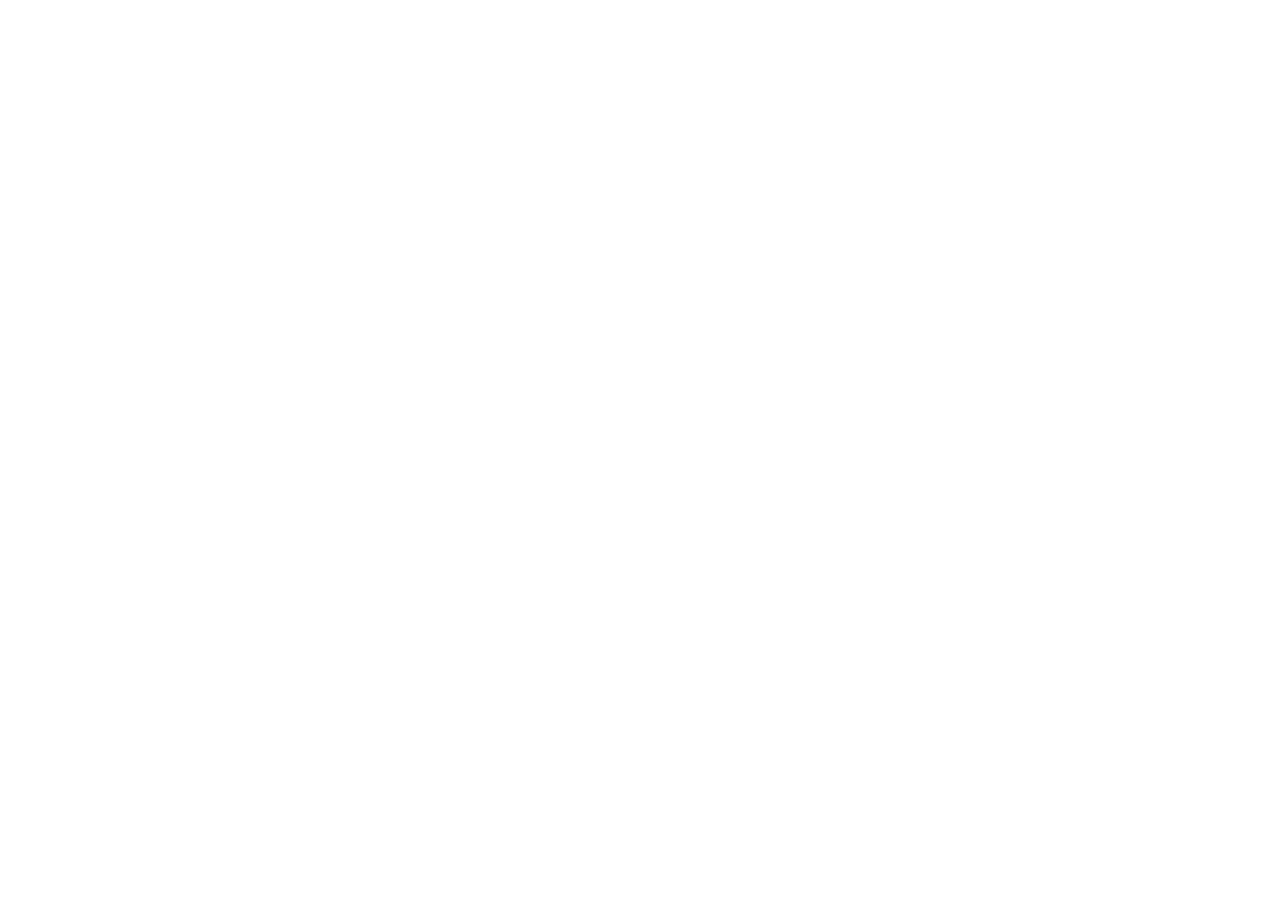
==== index.html @ c6e6e30a "initial commit" ====
<!DOCTYPE html>
<html lang="eng">
    <head>
        <meta charset="utf-8">
        <meta http-equiv="X-UA-Compatible" content="IE=edge">
        <meta name="viewport" content="width=device-width, initial-scale=1">
        <title>David Chu's Chins Bistro</title>
        <link rel="stylesheet" href="css/bootstrap.min.css">
        <link rel="stylesheet" href="css/style.css">
    </head>
<body>



    <script src="js/jquery-3.5.0.min.js"></script>
    <script src="js/bootstrap.min.js"></script>
    <script src="js/script.js"></script>
</body>
</html>
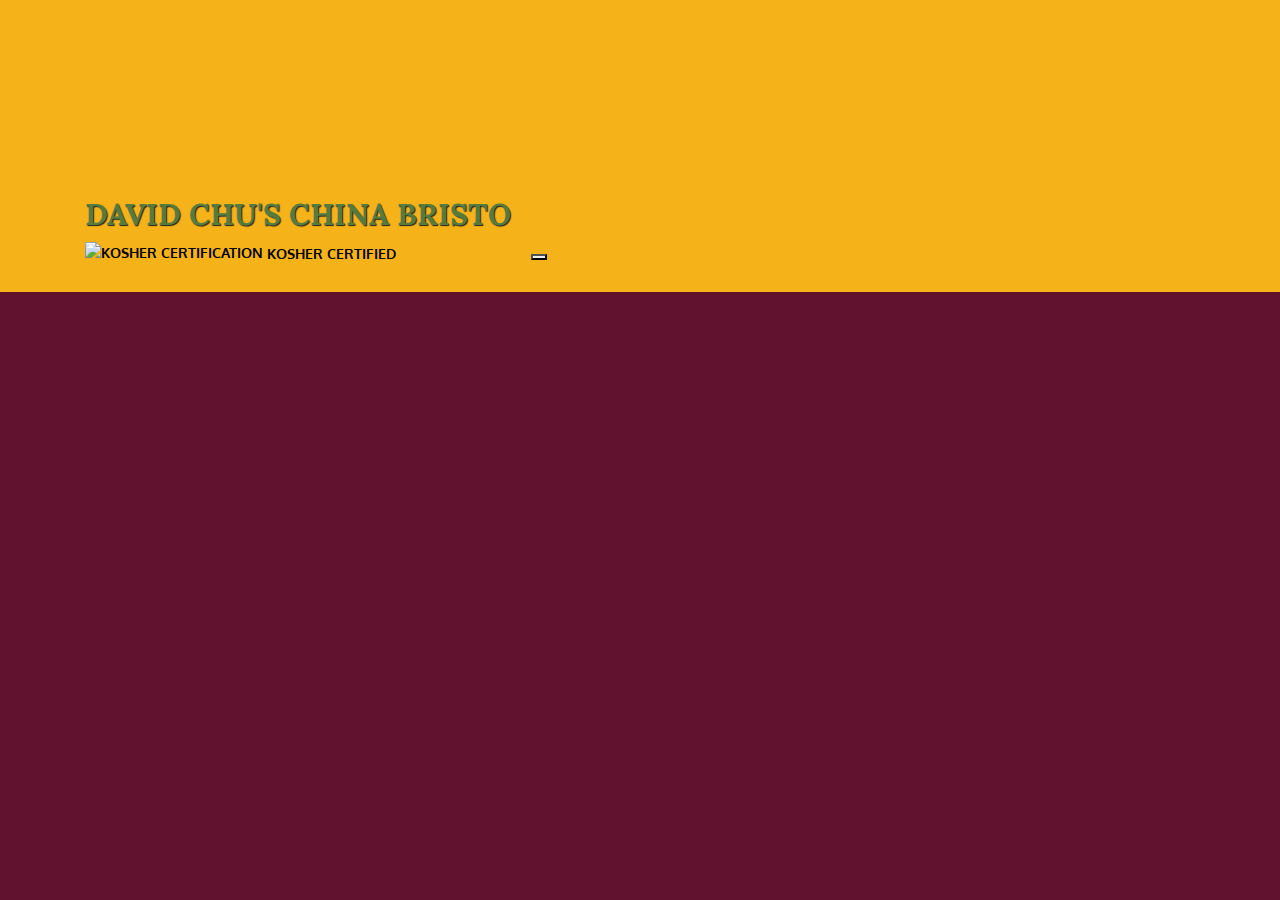
==== commit 4b40db10: "l32 my" ====
--- a/index.html
+++ b/index.html
@@ -6,13 +6,70 @@
         <meta name="viewport" content="width=device-width, initial-scale=1">
         <title>David Chu's Chins Bistro</title>
         <link rel="stylesheet" href="css/bootstrap.min.css">
-        <link rel="stylesheet" href="css/style.css">
+        <link rel="stylesheet" href="css/styles.css">
+        <link href="https://fonts.googleapis.com/css2?family=Oxygen:wght@300;400;700&display=swap" rel="stylesheet">
+        <link href="https://fonts.googleapis.com/css2?family=Lora:ital,wght@0,400;0,500;0,562;0,600;0,700;1,400;1,500;1,562;1,600;1,700&display=swap" rel="stylesheet">
     </head>
 <body>
+    <header>
+        <nav id="header-nav" class="navbar navbar-default">
+            <div class="container">
+                <div class="navbar-header">
+                    <a href="index.html" class="pull-left visible-md visible-lg ">
+                        <div id="logo-img" alt="Logo Image"></div>
+                    </a>
+
+                    <div class="navbar-brand">
+                        <a href="index.html"><h1>David chu's China Bristo</h1></a>
+                        <p>
+                            <img src="images/star-k-logo.png" alt="Kosher Certification">
+                            <span>Kosher Certified</span>
+                        </p>
+                    </div>
+
+                    <!-- Drop down menu for medium and small screens -->
+                    <button type="button" class="navbar-toggle collapsed" data-toggle="colllapse" data-target="#collapsable-nav" aria-expanded="false">
+                        <span class="sr-only">Toggle navigation</span>
+                        <span class="icon-bar"></span>
+                        <span class="icon-bar"></span>
+                        <span class="icon-bar"></span>
+                    </button><!-- Dropdown-->
+                </div>
 
 
+                <div id="collapsable-nav" class="collapse navbar-collapse">
 
-    <script src="js/jquery-3.5.0.min.js"></script>
+
+                    <ul id="nav-list" class="nav navbar-nav navbar-right">
+                        <li>
+                            <a href="menu-categories.html">
+                                <span class="glyphicon glyphicon-cutlery"></span><br class="hidden-xs">Menu</a>
+                        </li>
+                        <li>
+                            <a href="#">
+                                <span class="glyphicon glyphicon-info-sign"></span><br class="hidden-xs">About</a>
+                        </li>
+                        <li>
+                            <a href="#">
+                                <span class="glyphicon glyphicon-certificate"></span><br class="hidden-xs">Awards</a>
+                        </li>
+                        <li id="phone" class="hidden-xs">
+                            <a href="tel: 410-602-5008">
+                                <span>410-602-5008</span></a><div>* We Deliver</div>
+                            </a>
+                        </li>
+                    </ul><!-- nav list-->
+
+
+                </div>
+
+            </div>
+        </nav>
+    </header>
+
+<!-- <p>Hello World!</p> -->
+
+    <script src="js/jquery-2.1.4.min.js"></script>
     <script src="js/bootstrap.min.js"></script>
     <script src="js/script.js"></script>
 </body>
--- a/css/styles.css
+++ b/css/styles.css
@@ -0,0 +1,83 @@
+body {
+  font-size: 16px;
+  color: #fff;
+  background-color: #61122f;
+  font-family: 'Oxygen', sans-serif;
+}
+
+#header-nav{
+    background-color: #f6b319;
+    border-radius: 0;
+    border: 0;
+}
+
+#logo-img {
+    background: url('../images/restaurant-logo_large.png');
+    width: 150px;
+    height: 150px;
+    margin: 10px 15px 10px 0;
+}
+
+.navbar-brand{
+    padding-top: 25px;
+}
+
+.navbar-brand h1{
+    font-family: 'Lora', serif;
+    color: #557c3e;
+    font-size: 1.5em;
+    text-transform: uppercase;
+    font-weight: bold;
+    text-shadow: 1px 1px 1px #222;
+    margin-top: 0;
+    margin-bottom: 0;
+    line-height: .75;
+}
+
+.navbar-brand a:hover, .navbar-brand a:focus{
+    text-decoration: none;
+}
+
+.navbar-brand p{ /*kosher cert*/
+    color: #000;
+    text-transform: uppercase;
+    font-size: .7em;
+    margin-top: 15px;
+    font-weight: bold;
+}
+
+.navbar-brand p span{
+    vertical-align: middle;
+}
+
+#nav-list{
+    margin-top: 10px;
+}
+
+#nav-list a{
+    color: #951c49;
+    text-align: center;
+}
+
+#nav-list a:hover{
+    background: #e7e7e7;
+}
+
+#nav-list a span{
+    font-size: 1.8em;
+}
+
+#phone{
+    margin-top: 5px;
+}
+
+#phone a{/*phone number*/
+    text-align: right;
+    padding-bottom: 0;
+}
+
+#phone div{/* We deliver*/
+    color: #557c3e;
+    text-align: right;
+    padding-right: 15px;
+}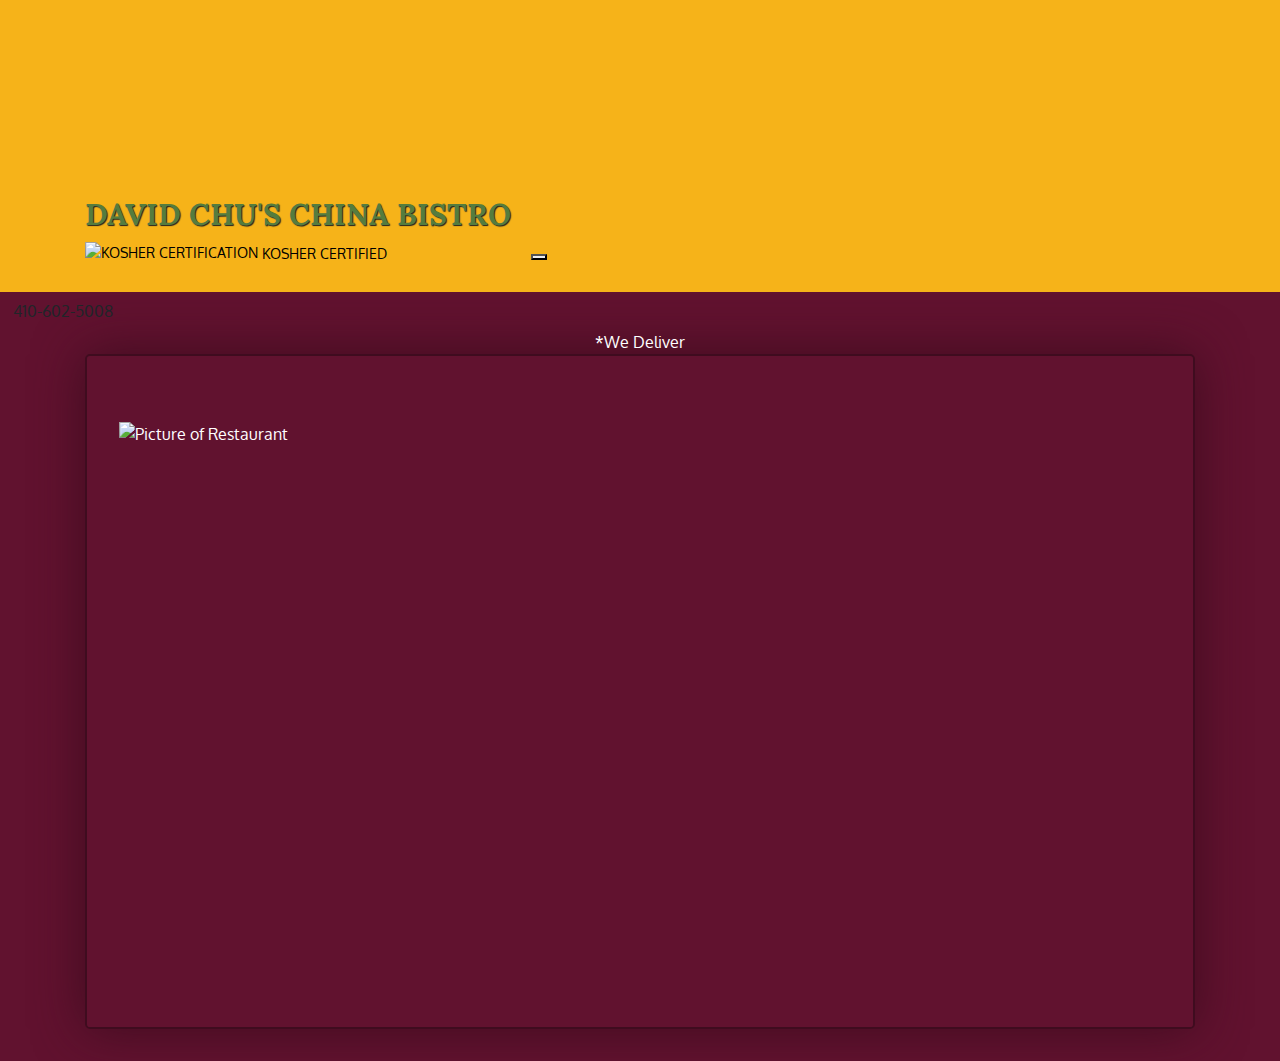
==== commit 64c24c7e: "l34 done" ====
--- a/index.html
+++ b/index.html
@@ -1,76 +1,83 @@
-<!DOCTYPE html>
-<html lang="eng">
-    <head>
-        <meta charset="utf-8">
-        <meta http-equiv="X-UA-Compatible" content="IE=edge">
-        <meta name="viewport" content="width=device-width, initial-scale=1">
-        <title>David Chu's Chins Bistro</title>
-        <link rel="stylesheet" href="css/bootstrap.min.css">
-        <link rel="stylesheet" href="css/styles.css">
-        <link href="https://fonts.googleapis.com/css2?family=Oxygen:wght@300;400;700&display=swap" rel="stylesheet">
-        <link href="https://fonts.googleapis.com/css2?family=Lora:ital,wght@0,400;0,500;0,562;0,600;0,700;1,400;1,500;1,562;1,600;1,700&display=swap" rel="stylesheet">
-    </head>
+<!doctype html>
+<html lang="en">
+  <head>
+    <meta charset="utf-8">
+    <meta http-equiv="X-UA-Compatible" content="IE=edge">
+    <meta name="viewport" content="width=device-width, initial-scale=1">
+    <title>David Chu's China Bistro</title>
+    <link rel="stylesheet" href="css/bootstrap.min.css">
+    <link rel="stylesheet" href="css/styles.css">
+    <link href='https://fonts.googleapis.com/css?family=Oxygen:400,300,700' rel='stylesheet' type='text/css'>
+    <link href='https://fonts.googleapis.com/css?family=Lora' rel='stylesheet' type='text/css'>
+  </head>
 <body>
-    <header>
-        <nav id="header-nav" class="navbar navbar-default">
-            <div class="container">
-                <div class="navbar-header">
-                    <a href="index.html" class="pull-left visible-md visible-lg ">
-                        <div id="logo-img" alt="Logo Image"></div>
-                    </a>
+  <header>
+    <nav id="header-nav" class="navbar navbar-default">
+      <div class="container">
+        <div class="navbar-header">
+          <a href="index.html" class="pull-left visible-md visible-lg">
+            <div id="logo-img"></div>
+          </a>
 
-                    <div class="navbar-brand">
-                        <a href="index.html"><h1>David chu's China Bristo</h1></a>
-                        <p>
-                            <img src="images/star-k-logo.png" alt="Kosher Certification">
-                            <span>Kosher Certified</span>
-                        </p>
-                    </div>
+          <div class="navbar-brand">
+            <a href="index.html"><h1>David Chu's China Bistro</h1></a>
+            <p>
+              <img src="images/star-k-logo.png" alt="Kosher certification">
+              <span>Kosher Certified</span>
+            </p>
+          </div>
 
-                    <!-- Drop down menu for medium and small screens -->
-                    <button type="button" class="navbar-toggle collapsed" data-toggle="colllapse" data-target="#collapsable-nav" aria-expanded="false">
-                        <span class="sr-only">Toggle navigation</span>
-                        <span class="icon-bar"></span>
-                        <span class="icon-bar"></span>
-                        <span class="icon-bar"></span>
-                    </button><!-- Dropdown-->
-                </div>
+          <button type="button" class="navbar-toggle collapsed" data-toggle="collapse" data-target="#collapsable-nav" aria-expanded="false">
+            <span class="sr-only">Toggle navigation</span>
+            <span class="icon-bar"></span>
+            <span class="icon-bar"></span>
+            <span class="icon-bar"></span>
+          </button>
+        </div>
+
+        <div id="collapsable-nav" class="collapse navbar-collapse">
+           <ul id="nav-list" class="nav navbar-nav navbar-right">
+            <li>
+              <a href="menu-categories.html">
+                <span class="glyphicon glyphicon-cutlery"></span><br class="hidden-xs"> Menu</a>
+            </li>
+            <li>
+              <a href="#">
+                <span class="glyphicon glyphicon-info-sign"></span><br class="hidden-xs"> About</a>
+            </li>
+            <li>
+              <a href="#">
+                <span class="glyphicon glyphicon-certificate"></span><br class="hidden-xs"> Awards</a>
+            </li>
+            <li id="phone" class="hidden-xs">
+              <a href="tel:410-602-5008">
+                <span>410-602-5008</span></a><div>* We Deliver</div>
+            </li>
+          </ul><!-- #nav-list -->
+        </div><!-- .collapse .navbar-collapse -->
+      </div><!-- .container -->
+    </nav><!-- #header-nav -->
+  </header>
+
+  <div id="call-btn" class="visible-xs">
+    <a href="tel:410-602-5008" class="btn">
+      <span class="glyphicon glyphicon-earphone"></span>
+      410-602-5008
+    </a>
+  </div>
+  <div id="xs-deliver" class="text-center visible-xs">*We Deliver</div>
+
+  <div id="main-content" class="container">
+    <div class="jumbotron">
+      <img src="images/jumbotron_768.jpg" alt="Picture of Restaurant" class="img-responsive visible-xs">
+    </div>
+
+  </div>
 
 
-                <div id="collapsable-nav" class="collapse navbar-collapse">
-
-
-                    <ul id="nav-list" class="nav navbar-nav navbar-right">
-                        <li>
-                            <a href="menu-categories.html">
-                                <span class="glyphicon glyphicon-cutlery"></span><br class="hidden-xs">Menu</a>
-                        </li>
-                        <li>
-                            <a href="#">
-                                <span class="glyphicon glyphicon-info-sign"></span><br class="hidden-xs">About</a>
-                        </li>
-                        <li>
-                            <a href="#">
-                                <span class="glyphicon glyphicon-certificate"></span><br class="hidden-xs">Awards</a>
-                        </li>
-                        <li id="phone" class="hidden-xs">
-                            <a href="tel: 410-602-5008">
-                                <span>410-602-5008</span></a><div>* We Deliver</div>
-                            </a>
-                        </li>
-                    </ul><!-- nav list-->
-
-
-                </div>
-
-            </div>
-        </nav>
-    </header>
-
-<!-- <p>Hello World!</p> -->
-
-    <script src="js/jquery-2.1.4.min.js"></script>
-    <script src="js/bootstrap.min.js"></script>
-    <script src="js/script.js"></script>
+  <!-- jQuery (Bootstrap JS plugins depend on it) -->
+  <script src="js/jquery-2.1.4.min.js"></script>
+  <script src="js/bootstrap.min.js"></script>
+  <script src="js/script.js"></script>
 </body>
-</html>+</html>
--- a/css/styles.css
+++ b/css/styles.css
@@ -5,79 +5,180 @@
   font-family: 'Oxygen', sans-serif;
 }
 
-#header-nav{
-    background-color: #f6b319;
-    border-radius: 0;
-    border: 0;
+/** HEADER **/
+#header-nav {
+  background-color: #f6b319;
+  border-radius: 0;
+  border: 0;
 }
 
 #logo-img {
-    background: url('../images/restaurant-logo_large.png');
-    width: 150px;
-    height: 150px;
-    margin: 10px 15px 10px 0;
+  background: url('../images/restaurant-logo_large.png') no-repeat;
+  width: 150px;
+  height: 150px;
+  margin: 10px 15px 10px 0;
 }
 
-.navbar-brand{
-    padding-top: 25px;
+.navbar-brand {
+  padding-top: 25px;
 }
 
-.navbar-brand h1{
-    font-family: 'Lora', serif;
-    color: #557c3e;
-    font-size: 1.5em;
-    text-transform: uppercase;
-    font-weight: bold;
-    text-shadow: 1px 1px 1px #222;
-    margin-top: 0;
-    margin-bottom: 0;
-    line-height: .75;
+.navbar-brand h1 { /* Restaurant name */
+  font-family: 'Lora', serif;
+  color: #557c3e;
+  font-size: 1.5em;
+  text-transform: uppercase;
+  font-weight: bold;
+  text-shadow: 1px 1px 1px #222;
+  margin-top: 0;
+  margin-bottom: 0;
+  line-height: .75;
+}
+.navbar-brand a:hover, .navbar-brand a:focus {
+  text-decoration: none;
+}
+.navbar-brand p { /* Kosher cert */
+  color: #000;
+  text-transform: uppercase;
+  font-size: .7em;
+  margin-top: 15px;
+}
+.navbar-brand p span { /* Star-K */
+  vertical-align: middle;
 }
 
-.navbar-brand a:hover, .navbar-brand a:focus{
-    text-decoration: none;
+#nav-list {
+  margin-top: 10px;
+}
+#nav-list a {
+  color: #951C49;
+  text-align: center;
+}
+#nav-list a:hover {
+  background: #E7E7E7;
+}
+#nav-list a span {
+  font-size: 1.8em;
+}
+
+#phone {
+  margin-top: 5px;
+}
+#phone a { /* Phone number */
+  text-align: right;
+  padding-bottom: 0;
+}
+#phone div { /* We Deliver */
+  color: #557c3e;
+  text-align: right;
+  padding-right: 15px;
+}
+
+.navbar-header button.navbar-toggle, .navbar-header .icon-bar {
+  border: 1spx solid #61122f;
+}
+.navbar-header button.navbar-toggle {
+  clear: both;
+  margin-top: -30px;
+}
+/* END HEADER */
+
+
+.container .jumbotron{
+  box-shadow: 0 0 50px #3f0c1f;
+  border: 2px solid #3f0c1f;
+}
+
+
+/***************************** RESPONSIVENESS *****************************/
+
+/********** Large Screens **********/
+@media (min-width: 1200px) {
+
+  .container .jumbotron{
+    background: url('../images/jumbotron_1200.jpg') no-repeat;
+    height: 675px;
+  }
+
+}
+
+/********** Medium Screens **********/
+@media (min-width: 992px) and (max-width:1199px){
+
+  /* Header*/
+  #logo-img {
+    background: url('../images/restaurant-logo_medium.png') no-repeat;
+    width: 100px;
+    height: 100px;
+    margin: 5px 5px 5px #3f0c1f;
+  }
+  /* End Header*/
+
+  /*Homepage*/
+  .container .jumbotron{
+    background: url('../images/jumbotron_992.jpg') no-repeat;
+    height: 558px;
+  }
+  /*End Homepage*/
+  
+
+}
+
+/********** Small Screens **********/
+@media (min-width: 768px) and (max-width: 991px){
+
+  /*Homepage*/
+  .container .jumbotron{
+    background: url('../images/jumbotron_768.jpg') no-repeat;
+    height: 432px;
+  }
+  /*End Homepage*/
+
+}
+
+/********** Extra Small Screens **********/
+@media (max-width: 767px){
+
+.navbar-brand{
+  padding-top: 10px;
+  height: 80px;
+}
+
+.navbar-brand h1{/* restaurant name */
+  padding-top: 10px;
+  font-size: 5vw; /* 1vw=1% of viewport width*/
 }
 
 .navbar-brand p{ /*kosher cert*/
-    color: #000;
-    text-transform: uppercase;
-    font-size: .7em;
-    margin-top: 15px;
-    font-weight: bold;
+  /* text-transform: uppercase; */
+  font-size: .6em;
+  margin-top: 12px;
 }
 
-.navbar-brand p span{
-    vertical-align: middle;
+.navbar-brand p img{ /* star-K */
+  height: 20px;
 }
 
-#nav-list{
-    margin-top: 10px;
+#collapsable-nav a {/* collapsed nav menu glyph*/
+  font-size: 1.2em;
 }
 
-#nav-list a{
-    color: #951c49;
-    text-align: center;
+#collapsable-nav a span{
+  font-size: 1em;
+  margin-right: 5px;
 }
 
-#nav-list a:hover{
-    background: #e7e7e7;
+/* #call-btn{
+  width: 100%;
+  background-color: #f6b319;
+  text-align: center;
+} */
+
+/*Homepage*/
+.container .jumbotron{
+  margin-top: 30px;
+  padding: 0;
 }
+/*End Homepage*/
 
-#nav-list a span{
-    font-size: 1.8em;
-}
-
-#phone{
-    margin-top: 5px;
-}
-
-#phone a{/*phone number*/
-    text-align: right;
-    padding-bottom: 0;
-}
-
-#phone div{/* We deliver*/
-    color: #557c3e;
-    text-align: right;
-    padding-right: 15px;
 }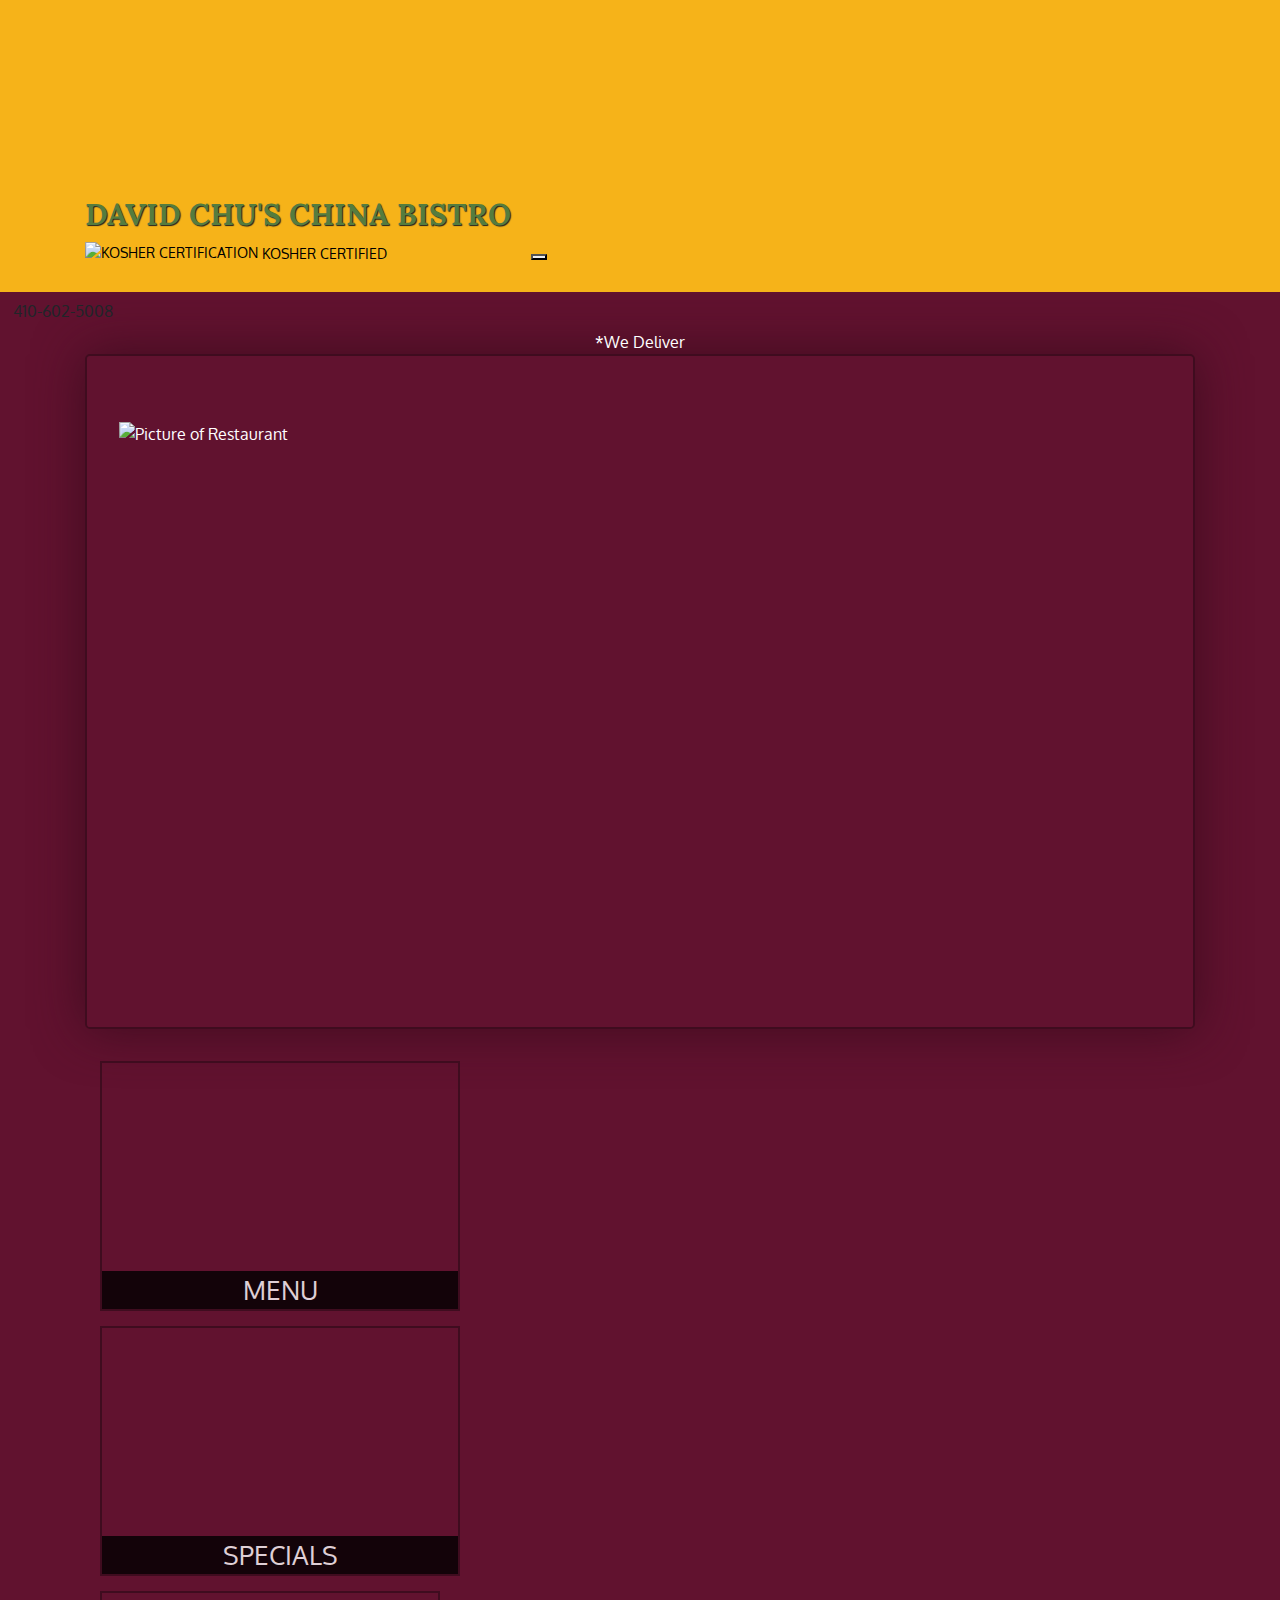
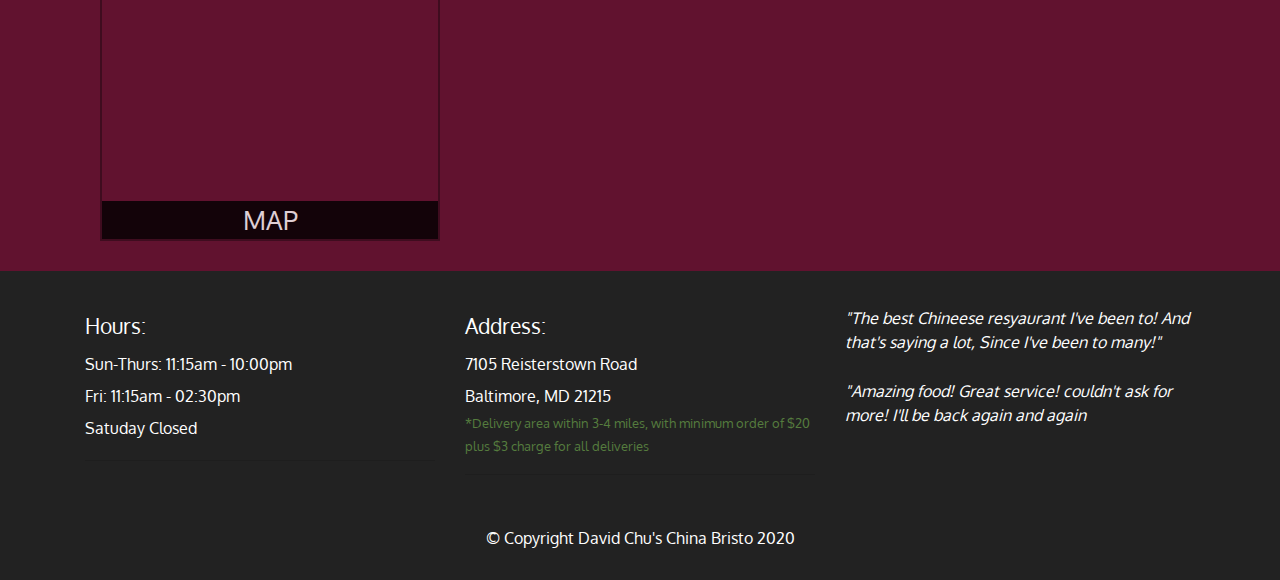
==== commit 5462999d: "homepage done" ====
--- a/index.html
+++ b/index.html
@@ -11,68 +11,119 @@
     <link href='https://fonts.googleapis.com/css?family=Lora' rel='stylesheet' type='text/css'>
   </head>
 <body>
-  <header>
-    <nav id="header-nav" class="navbar navbar-default">
-      <div class="container">
-        <div class="navbar-header">
-          <a href="index.html" class="pull-left visible-md visible-lg">
-            <div id="logo-img"></div>
-          </a>
+    <header>
+      <nav id="header-nav" class="navbar navbar-default">
+        <div class="container">
+          <div class="navbar-header">
+            <a href="index.html" class="pull-left visible-md visible-lg">
+              <div id="logo-img"></div>
+            </a>
 
-          <div class="navbar-brand">
-            <a href="index.html"><h1>David Chu's China Bistro</h1></a>
-            <p>
-              <img src="images/star-k-logo.png" alt="Kosher certification">
-              <span>Kosher Certified</span>
-            </p>
+            <div class="navbar-brand">
+              <a href="index.html"><h1>David Chu's China Bistro</h1></a>
+              <p>
+                <img src="images/star-k-logo.png" alt="Kosher certification">
+                <span>Kosher Certified</span>
+              </p>
+            </div>
+
+            <button type="button" class="navbar-toggle collapsed" data-toggle="collapse" data-target="#collapsable-nav" aria-expanded="false">
+              <span class="sr-only">Toggle navigation</span>
+              <span class="icon-bar"></span>
+              <span class="icon-bar"></span>
+              <span class="icon-bar"></span>
+            </button>
           </div>
 
-          <button type="button" class="navbar-toggle collapsed" data-toggle="collapse" data-target="#collapsable-nav" aria-expanded="false">
-            <span class="sr-only">Toggle navigation</span>
-            <span class="icon-bar"></span>
-            <span class="icon-bar"></span>
-            <span class="icon-bar"></span>
-          </button>
-        </div>
+          <div id="collapsable-nav" class="collapse navbar-collapse">
+            <ul id="nav-list" class="nav navbar-nav navbar-right">
+              <li>
+                <a href="menu-categories.html">
+                  <span class="glyphicon glyphicon-cutlery"></span><br class="hidden-xs"> Menu</a>
+              </li>
+              <li>
+                <a href="#">
+                  <span class="glyphicon glyphicon-info-sign"></span><br class="hidden-xs"> About</a>
+              </li>
+              <li>
+                <a href="#">
+                  <span class="glyphicon glyphicon-certificate"></span><br class="hidden-xs"> Awards</a>
+              </li>
+              <li id="phone" class="hidden-xs">
+                <a href="tel:410-602-5008">
+                  <span>410-602-5008</span></a><div>* We Deliver</div>
+              </li>
+            </ul><!-- #nav-list -->
+          </div><!-- .collapse .navbar-collapse -->
+        </div><!-- .container -->
+      </nav><!-- #header-nav -->
+    </header>
 
-        <div id="collapsable-nav" class="collapse navbar-collapse">
-           <ul id="nav-list" class="nav navbar-nav navbar-right">
-            <li>
-              <a href="menu-categories.html">
-                <span class="glyphicon glyphicon-cutlery"></span><br class="hidden-xs"> Menu</a>
-            </li>
-            <li>
-              <a href="#">
-                <span class="glyphicon glyphicon-info-sign"></span><br class="hidden-xs"> About</a>
-            </li>
-            <li>
-              <a href="#">
-                <span class="glyphicon glyphicon-certificate"></span><br class="hidden-xs"> Awards</a>
-            </li>
-            <li id="phone" class="hidden-xs">
-              <a href="tel:410-602-5008">
-                <span>410-602-5008</span></a><div>* We Deliver</div>
-            </li>
-          </ul><!-- #nav-list -->
-        </div><!-- .collapse .navbar-collapse -->
-      </div><!-- .container -->
-    </nav><!-- #header-nav -->
-  </header>
+    <div id="call-btn" class="visible-xs">
+      <a href="tel:410-602-5008" class="btn">
+        <span class="glyphicon glyphicon-earphone"></span>
+        410-602-5008
+      </a>
+    </div>
+    <div id="xs-deliver" class="text-center visible-xs">*We Deliver</div>
 
-  <div id="call-btn" class="visible-xs">
-    <a href="tel:410-602-5008" class="btn">
-      <span class="glyphicon glyphicon-earphone"></span>
-      410-602-5008
-    </a>
-  </div>
-  <div id="xs-deliver" class="text-center visible-xs">*We Deliver</div>
+    <div id="main-content" class="container">
+      <div class="jumbotron">
+        <img src="images/jumbotron_768.jpg" alt="Picture of Restaurant" class="img-responsive visible-xs">
+      </div>
 
-  <div id="main-content" class="container">
-    <div class="jumbotron">
-      <img src="images/jumbotron_768.jpg" alt="Picture of Restaurant" class="img-responsive visible-xs">
+      <div id="home-tiles" class="row"></div>
+      <div class="col-md-4 col-sm-6 col-xs-12">
+        <a href="menu-categories.html"><div id="menu-tile"><span>Menu
+        </span></div></a>
+      </div>
+
+      <div class="col-md-4 col-sm-6 col-xs-12">
+        <a href="single-categories.html"><div id="specials-tile"><span>Specials
+        </span></div></a>
+      </div>
+
+      <div class="col-md-4 col-sm-12 col-xs-12">
+        <a href="https://goo.gl/maps/sMb6ezohpRDgh7ou8" target="_blank">
+          <div id="map-tile">
+            <iframe src="https://www.google.com/maps/embed?pb=!1m18!1m12!1m3!1d3928.54902854345!2d76.61699471423083!3d10.054022174861695!2m3!1f0!2f0!3f0!3m2!1i1024!2i768!4f13.1!3m3!1m2!1s0x3b07e6154a2133e5%3A0x2c26b2d532bb30ea!2sMar%20Athanasius%20College%20of%20Engineering!5e0!3m2!1sen!2sin!4v1589052755371!5m2!1sen!2sin" 
+            width="100%" height="250" frameborder="0" style="border:0;" allowfullscreen="" aria-hidden="false" tabindex="0"></iframe>
+            <span>Map</span>
+          </div>
+        </a>
+      </div>
+      </div>
     </div>
 
-  </div>
+    <footer class="panel-footer">
+      <div class="container">
+        <div class="row">
+          <section id="hours" class="col-sm-4">
+            <span>Hours:</span><br>
+            Sun-Thurs: 11:15am - 10:00pm<br>
+            Fri: 11:15am - 02:30pm<br>
+            Satuday Closed
+            <hr class="visible-xs">
+          </section>
+
+          <section id="address" class="col-sm-4">
+            <span>Address:</span><br>
+            7105 Reisterstown Road<br>
+            Baltimore, MD 21215
+            <p>*Delivery area within 3-4 miles, with minimum order
+              of $20 plus $3 charge for all deliveries
+            </p>
+            <hr class="visible-xs">
+          </section>
+
+          <section id="testimonials" class="col-sm-4">
+            <p>"The best Chineese resyaurant I've been to! And that's saying a lot, Since I've been to many!"</p>
+            <p>"Amazing food! Great service! couldn't ask for more! I'll be back again and again</p>
+          </section>
+        </div>
+        <div class="text-center">&copy; Copyright David Chu's China Bristo 2020</div>
+      </div>
+    </footer>
 
 
   <!-- jQuery (Bootstrap JS plugins depend on it) -->
--- a/css/styles.css
+++ b/css/styles.css
@@ -83,12 +83,83 @@
 }
 /* END HEADER */
 
-
+/* FOOTER*/
+.panel-footer{
+  margin-top: 30px;
+  padding-top: 35px;
+  padding-bottom: 30px;
+  background-color: #222;
+  border-top: 0;
+}
+
+.panel-footer div.row{
+  margin-bottom: 35px;
+}
+#hours, #address{
+  line-height: 2;
+}
+#hours > span, #address > span{
+  font-size: 1.3em;
+}
+#address p{
+  color: #557c3e;
+  font-size: .8em;
+  line-height: 1.8;
+}
+#testimonials{
+  font-style: italic;
+}
+#testimonials p:nth-child(2){
+  margin-top: 25px;
+}
+
+/* END FOOTER*/
+
+/* HOMEPAGE */
 .container .jumbotron{
   box-shadow: 0 0 50px #3f0c1f;
   border: 2px solid #3f0c1f;
 }
 
+#menu-tile, #specials-tile, #map-tile{
+  height: 250px;
+  width: 100%;
+  margin-bottom: 15px;
+  position: relative;
+  border: 2px solid #3f0c1f;
+  overflow: hidden;
+}
+
+#menu-tile:hover #specials-tile:hover #map-tile:hover {
+  box-shadow: 0 1px 5px 1px #cccccc;
+}
+
+#menu-tile{
+  background: url('../images/menu-tile.jpg') no-repeat;
+  background-position: center;
+  width: 360px;
+  margin: 0 auto 15px;
+}
+
+#specials-tile{
+  background: url('../images/specials-tile.jpg') no-repeat;
+  background-position: center;
+  width: 360px;
+  margin: 0 auto 15px;
+}
+
+#menu-tile span, #specials-tile span, #map-tile span {
+  position: absolute;
+  bottom: 0;
+  right: 0;
+  width: 100%;
+  text-align: center;
+  font-size: 1.6em;
+  text-transform: uppercase;
+  background-color: #000;
+  color: #fff;
+  opacity: .8;
+}
 
 /***************************** RESPONSIVENESS *****************************/
 
@@ -174,6 +245,24 @@
   text-align: center;
 } */
 
+/*FOOTER*/
+
+.panel-footer section{
+  margin-bottom: 30px;
+  text-align: center;
+}
+
+.panel-footer section:nth-child(3){/* margin already exists in the whole row*/
+  margin-bottom: 0;
+}
+
+.panel-footer section hr{
+  width: 50%;
+}
+
+/*END FOOTER*/
+
+
 /*Homepage*/
 .container .jumbotron{
   margin-top: 30px;
@@ -181,4 +270,36 @@
 }
 /*End Homepage*/
 
+#call-btn > a {
+  font-size: 1.5em;
+  display: block;
+  margin: 0 20px;
+  padding: 10px;
+  border: 2px solid #fff;
+  background-color: #f6b319;
+  color: #951c49;
+}
+
+#xs-deliver {
+  margin-top: 5px;
+  font-size: .7em;
+  letter-spacing: .1em;
+  text-transform: uppercase;
+}
+
+}
+
+/********** Super Extra Small Screens **********/
+
+@media (max-width: 479px){
+
+  .navbar-brand h1{
+    padding-top:  5px;
+    font-size: 6vw;
+  }
+
+  #menu-tile, #specials-tile {
+    width: 280px;
+    margin: 0 auto 15px;
+  }
 }